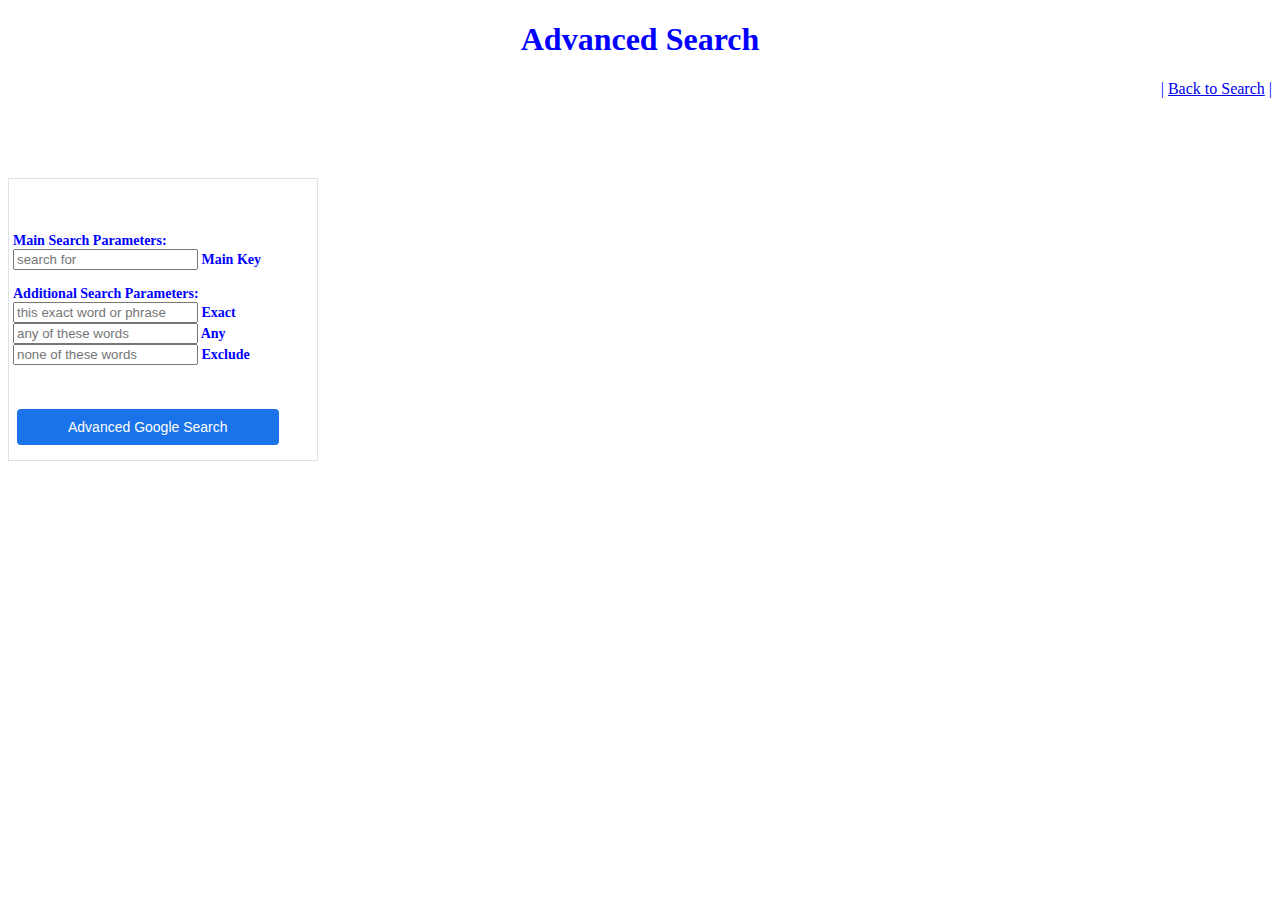
==== advanced_google_search.html @ 5f284655 "Add files via upload" ====
<!DOCTYPE html>
<html lang="en">
    <head>
        <title>Advanced Search</title>
        <link rel="stylesheet" href="cs50_proj_styles.css">
    </head>

    <body>
        <h1> Advanced Search </h1>
        <div id="div1">
            |  <a href="google_search.html">Back to Search</a> |
        </div>

        <form id="form2" action="https://google.com/search"><br>
            <h6>
            Main Search Parameters:

            <div class ="advSrchTxt">
                <input class= "in1" type="text" name="as_q" placeholder="search for"> Main Key <br>
                </br>
                Additional Search Parameters:<br>
                <input class= "in1" type="text" name="as_epq" placeholder="this exact word or phrase"> Exact <br>
                <input class= "in1" type="text" name="as_oq" placeholder="any of these words"> Any<br>
                <input class= "in1" type="text" name="as_eq" placeholder="none of these words"> Exclude <br>
            </h6>
            </div>
            <div class="srchButton">
                <input id="submit1" type="submit" value="Advanced Google Search">
            </div>
        </form>
    </body>
</html>
---- cs50_proj_styles.css ----
<style>

    body {
        font-size: 14px;
        font-family: Roboto,arial,sans-serif;
        color: #202124;
    }

    h1 {
        color: blue;
  	text-align: center;
    }

    h3, h6 {
        color: blue;
        font-size: 14px;
    }

    form {
        display: block;
        margin-top: 5em;
    }

    #form2 {
        display: block;
        margin-top: 5em;
        border: 1px solid #dfe1e5;
        box-shadow: none;
        width: 300px;
        padding: 4px;
    }

    .srchTxt {
        background: #fff;
        display: flex;
        border: 1px solid #dfe1e5;
        box-shadow: none;
        border-radius: 24px;
        padding: 20px;
        z-index: 3;
        height: 24px;
        margin: 0 auto;
        width: auto;
        max-width: 584px;
        display: flex;
        flex: 1;
        flex-wrap: wrap;
    }

    _advSrchTxt {
        background: #fff;
        display: flex;
        border: 1px solid #dfe1e5;
        box-shadow: none;
        border-radius: 24px;
        padding: 20px;
        z-index: 3;
        height: 200px;
        margin: 0 auto;
        width: auto;
        max-width: 584px;
        display: flex;
        flex: 1;
        flex-wrap: wrap;
    }

    #in1 {
        font-size: 14px;
        font-family: Roboto,arial,sans-serif;
        border: 1px solid white;
        width: auto;
        max-width: 584px;
        display: flex;
        flex: 1;
        flex-wrap: wrap;
    }

    #in2 {
        font-size: 14px;
        font-family: Roboto,arial,sans-serif;
        border: 1px solid white;
        width: auto;
        max-width: 584px;
        display: flex;
        flex: 1;
        flex-wrap: wrap;
    }


    #submit1 {
        background: #1a73e8;
        border: 1px solid transparent;
        border-radius: 4px;
        font-family: Roboto,arial,sans-serif;
        font-size: 14px;
        margin: 11px 4px;
        padding: 0 50px;
        line-height: 27px;
        height: 36px;
        min-width: 54px;
        text-align: center;
        color: white;
        cursor: pointer;
        user-select: none;
    }

    #div1 {
        color: blue;
        text-align: right;
    }

    #div2 {
        border: 2px solid blue;
        color: blue;
        text-align: center;
    }





</style>
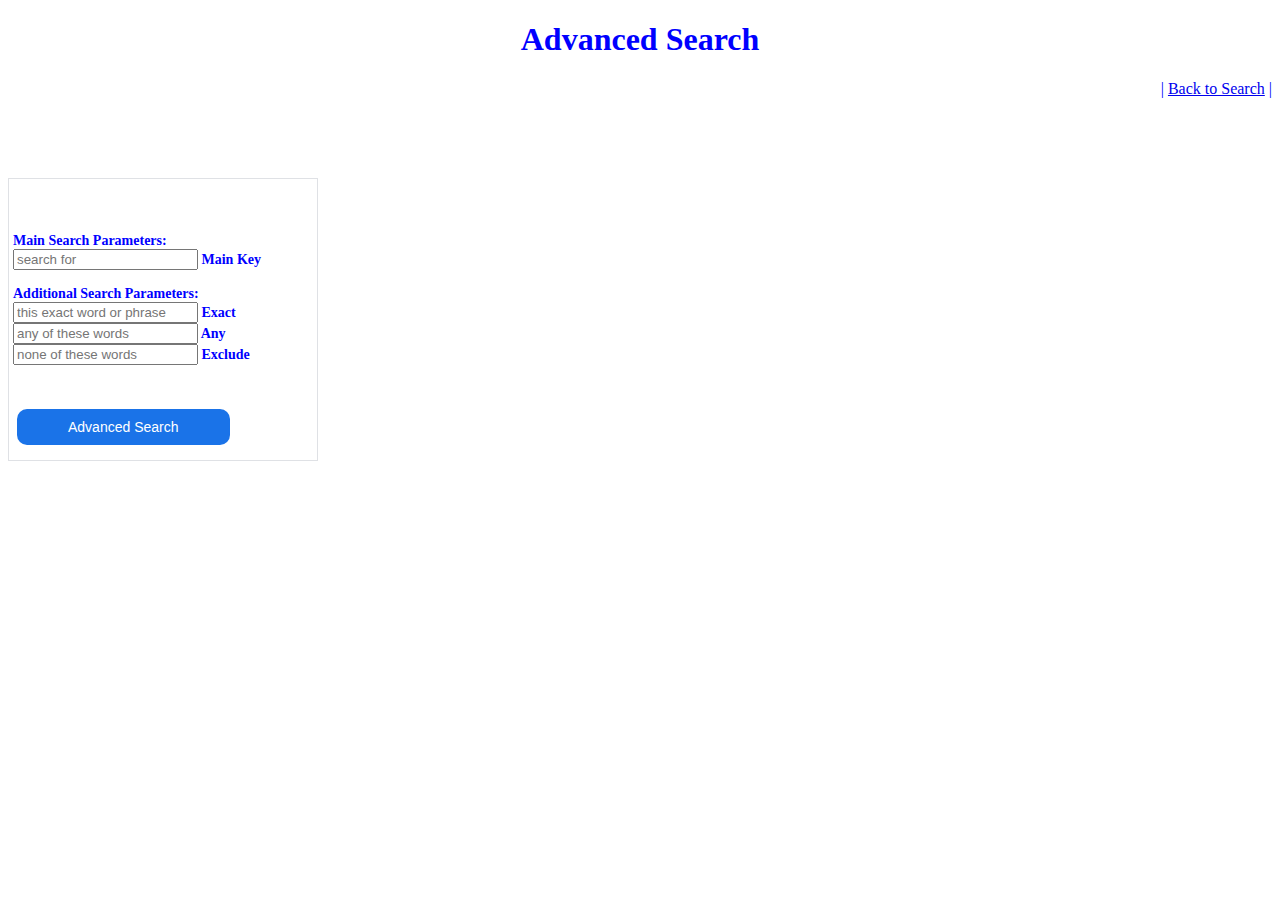
==== commit 96d9bb1b: "Minor Style and Name changes" ====
--- a/advanced_google_search.html
+++ b/advanced_google_search.html
@@ -8,7 +8,7 @@
     <body>
         <h1> Advanced Search </h1>
         <div id="div1">
-            |  <a href="google_search.html">Back to Search</a> |
+            |  <a href="index.html">Back to Search</a> |
         </div>
 
         <form id="form2" action="https://google.com/search"><br>
@@ -25,7 +25,7 @@
             </h6>
             </div>
             <div class="srchButton">
-                <input id="submit1" type="submit" value="Advanced Google Search">
+                <input id="submit1" type="submit" value="Advanced Search">
             </div>
         </form>
     </body>
--- a/cs50_proj_styles.css
+++ b/cs50_proj_styles.css
@@ -35,7 +35,7 @@
         display: flex;
         border: 1px solid #dfe1e5;
         box-shadow: none;
-        border-radius: 24px;
+        border-radius: 50px;
         padding: 20px;
         z-index: 3;
         height: 24px;
@@ -67,7 +67,7 @@
     #in1 {
         font-size: 14px;
         font-family: Roboto,arial,sans-serif;
-        border: 1px solid white;
+        border: 0px solid white;
         width: auto;
         max-width: 584px;
         display: flex;
@@ -90,7 +90,7 @@
     #submit1 {
         background: #1a73e8;
         border: 1px solid transparent;
-        border-radius: 4px;
+        border-radius: 10px;
         font-family: Roboto,arial,sans-serif;
         font-size: 14px;
         margin: 11px 4px;
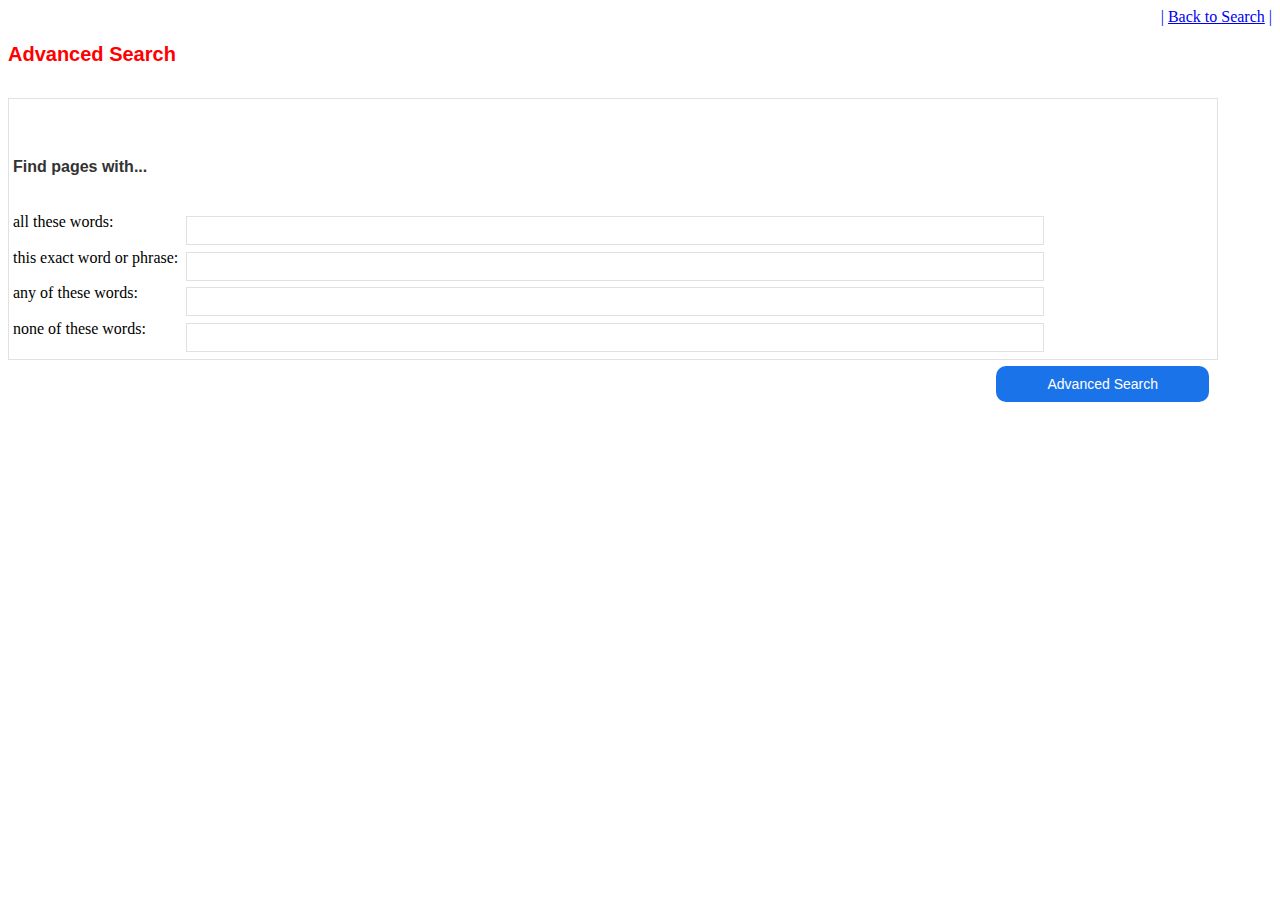
==== commit a417dc07: "CSS Styling Updates" ====
--- a/advanced_google_search.html
+++ b/advanced_google_search.html
@@ -6,26 +6,19 @@
     </head>
 
     <body>
-        <h1> Advanced Search </h1>
-        <div id="div1">
-            |  <a href="index.html">Back to Search</a> |
-        </div>
+        <div id="div1"> |  <a href="index.html">Back to Search</a> | </div>
+        <h2> Advanced Search </h2> 
+        <form id="form2" action="https://google.com/search"><br>
+            <h6> Find pages with...</h6>
+            <div class ="advSrchTxt">
+               <span> <label>all these words:</label><input class= "in2" type="text" name="as_q" placeholder=""></span> <br>
+                <label>this exact word or phrase:</label><input class= "in2" type="text" name="as_epq" placeholder=""><br>
+                <label>any of these words:</label><input class= "in2" type="text" name="as_oq" placeholder=""><br>
+                <label>none of these words:</label><input class= "in2" type="text" name="as_eq" placeholder=""><br>
 
-        <form id="form2" action="https://google.com/search"><br>
-            <h6>
-            Main Search Parameters:
-
-            <div class ="advSrchTxt">
-                <input class= "in1" type="text" name="as_q" placeholder="search for"> Main Key <br>
-                </br>
-                Additional Search Parameters:<br>
-                <input class= "in1" type="text" name="as_epq" placeholder="this exact word or phrase"> Exact <br>
-                <input class= "in1" type="text" name="as_oq" placeholder="any of these words"> Any<br>
-                <input class= "in1" type="text" name="as_eq" placeholder="none of these words"> Exclude <br>
-            </h6>
             </div>
             <div class="srchButton">
-                <input id="submit1" type="submit" value="Advanced Search">
+                <input id="submit" type="submit" value="Advanced Search">
             </div>
         </form>
     </body>
--- a/cs50_proj_styles.css
+++ b/cs50_proj_styles.css
@@ -11,22 +11,39 @@
   	text-align: center;
     }
 
+    h2 {
+        color: red;
+        font-family: Roboto,arial,sans-serif;
+        font-size: 20px;
+    }
+
     h3, h6 {
-        color: blue;
-        font-size: 14px;
+        color: #333;
+        font-family: Roboto,arial,sans-serif;
+        font-size: 16px;
     }
 
     form {
         display: block;
-        margin-top: 5em;
+        margin-top: 4em;
     }
 
+    label{
+        float: left;
+        display: inline-block;
+        min-width: 170px;
+        max-width: 170px;
+    }
+
+		
     #form2 {
         display: block;
-        margin-top: 5em;
+        margin-top: 2em;
+        padding: 20px;
         border: 1px solid #dfe1e5;
         box-shadow: none;
-        width: 300px;
+        width: 100%;
+        max-width: 1200px;
         padding: 4px;
     }
 
@@ -47,23 +64,6 @@
         flex-wrap: wrap;
     }
 
-    _advSrchTxt {
-        background: #fff;
-        display: flex;
-        border: 1px solid #dfe1e5;
-        box-shadow: none;
-        border-radius: 24px;
-        padding: 20px;
-        z-index: 3;
-        height: 200px;
-        margin: 0 auto;
-        width: auto;
-        max-width: 584px;
-        display: flex;
-        flex: 1;
-        flex-wrap: wrap;
-    }
-
     #in1 {
         font-size: 14px;
         font-family: Roboto,arial,sans-serif;
@@ -75,19 +75,44 @@
         flex-wrap: wrap;
     }
 
-    #in2 {
+    .in2 {
+        text-rendering: auto;     
+        height: 20px;        
+        margin: .25em;
+        padding: 1px 8px;
+        border-width: 2px;
+        border-style: inset;
+        border: 1px solid #dfe1e5;
+        width: 70%;
+        max-width: 584px
+        border-radius: 2px;
+        text-align: left;
+        font-size: 13px;
+        height: 25px;
+        padding: 1px 8px;
+    }
+
+    #submit {
+	float:right;
+        background: #1a73e8;
+        border: 1px solid transparent;
+        border-radius: 10px;
+        font-family: Roboto,arial,sans-serif;
         font-size: 14px;
-        font-family: Roboto,arial,sans-serif;
-        border: 1px solid white;
-        width: auto;
-        max-width: 584px;
-        display: flex;
-        flex: 1;
-        flex-wrap: wrap;
+        margin: 11px 4px;
+        padding: 0 50px;
+        line-height: 27px;
+        height: 36px;
+        min-width: 54px;
+        text-align: right;
+        color: white;
+        cursor: pointer;
+        user-select: none;
     }
 
 
     #submit1 {
+
         background: #1a73e8;
         border: 1px solid transparent;
         border-radius: 10px;
